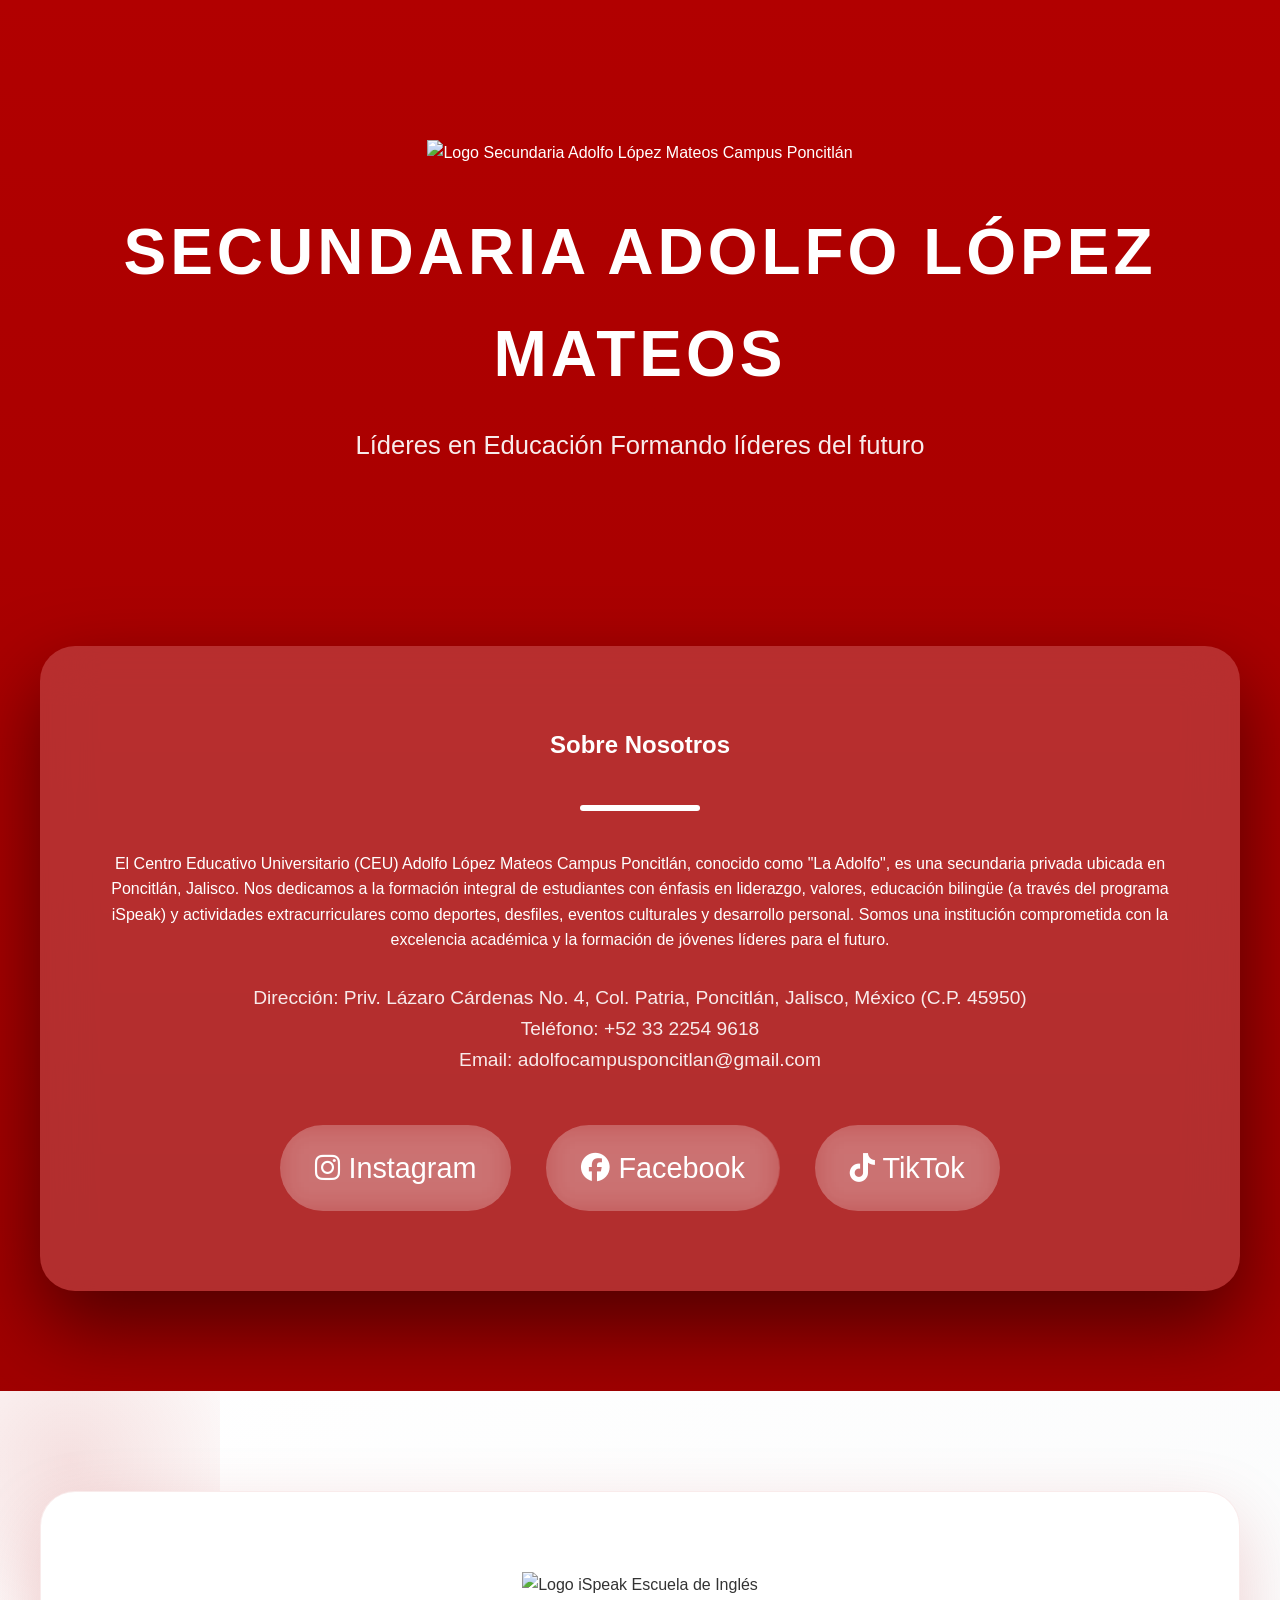
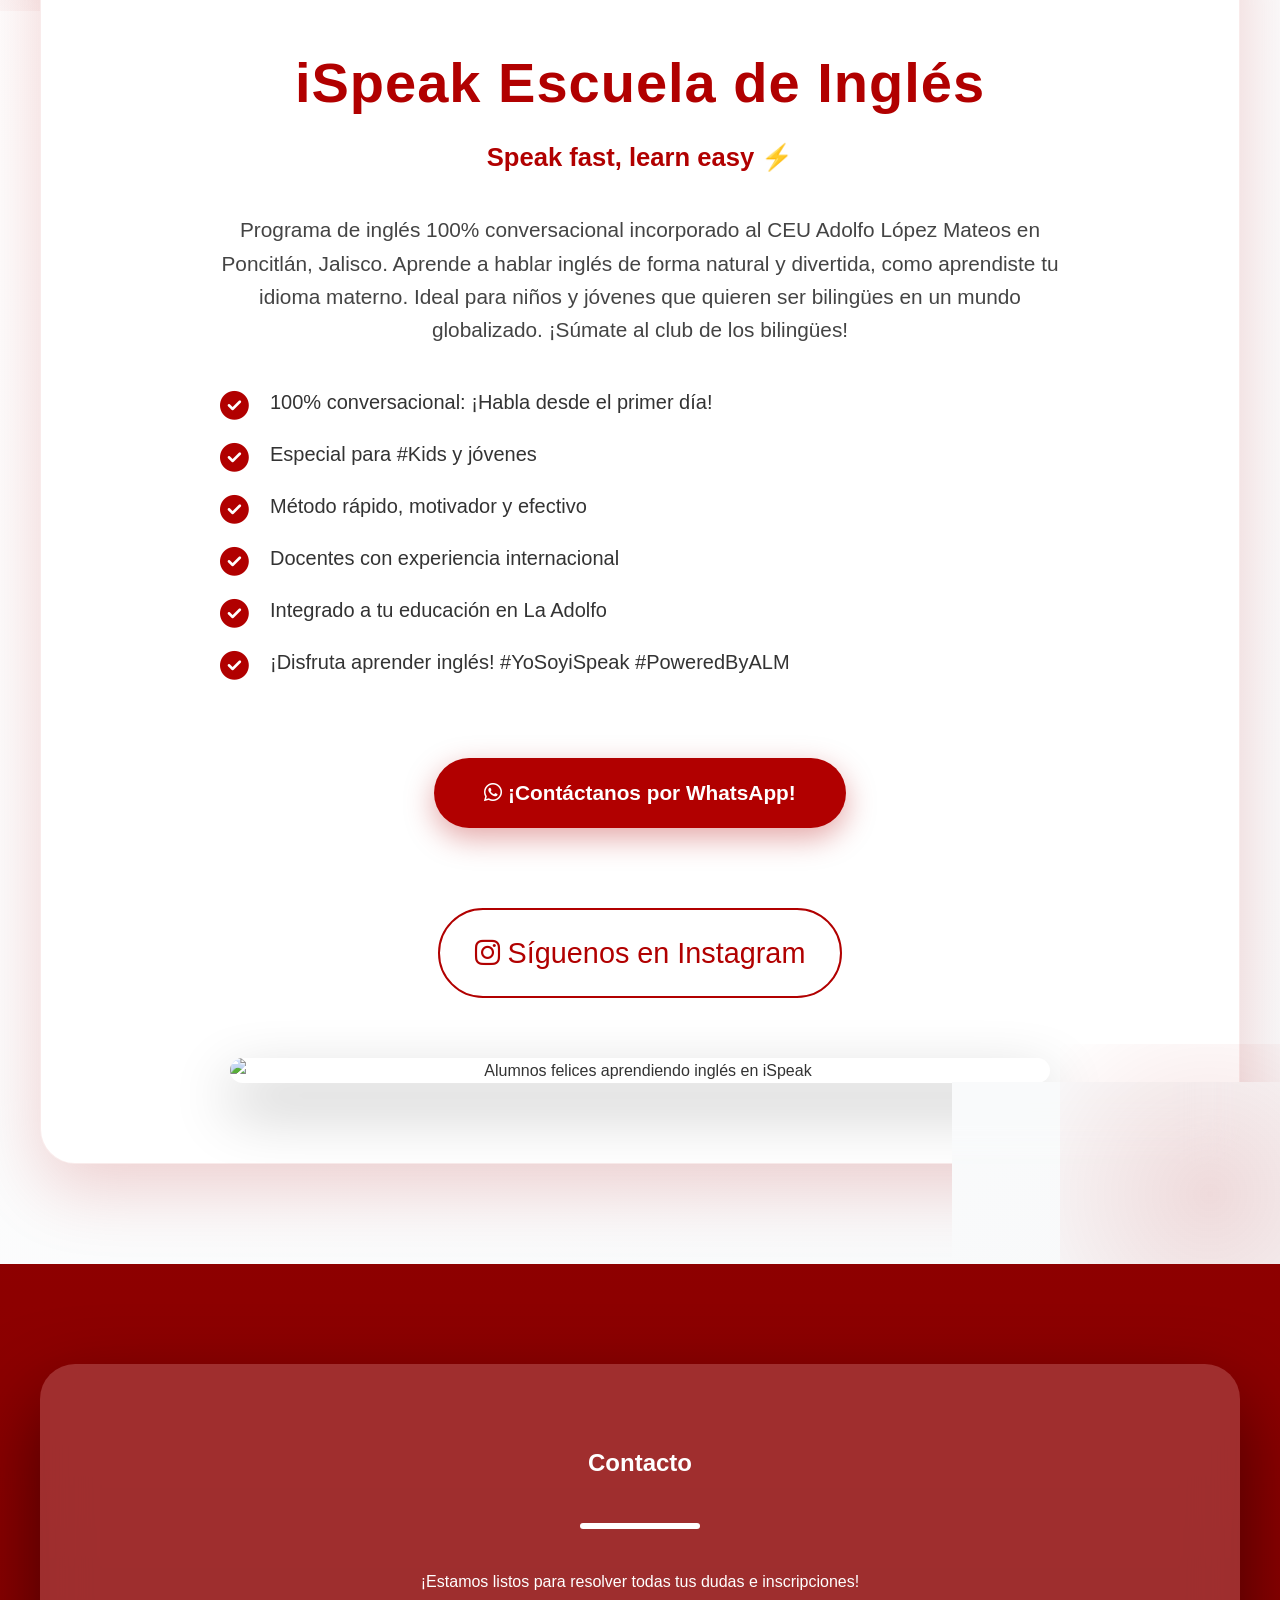
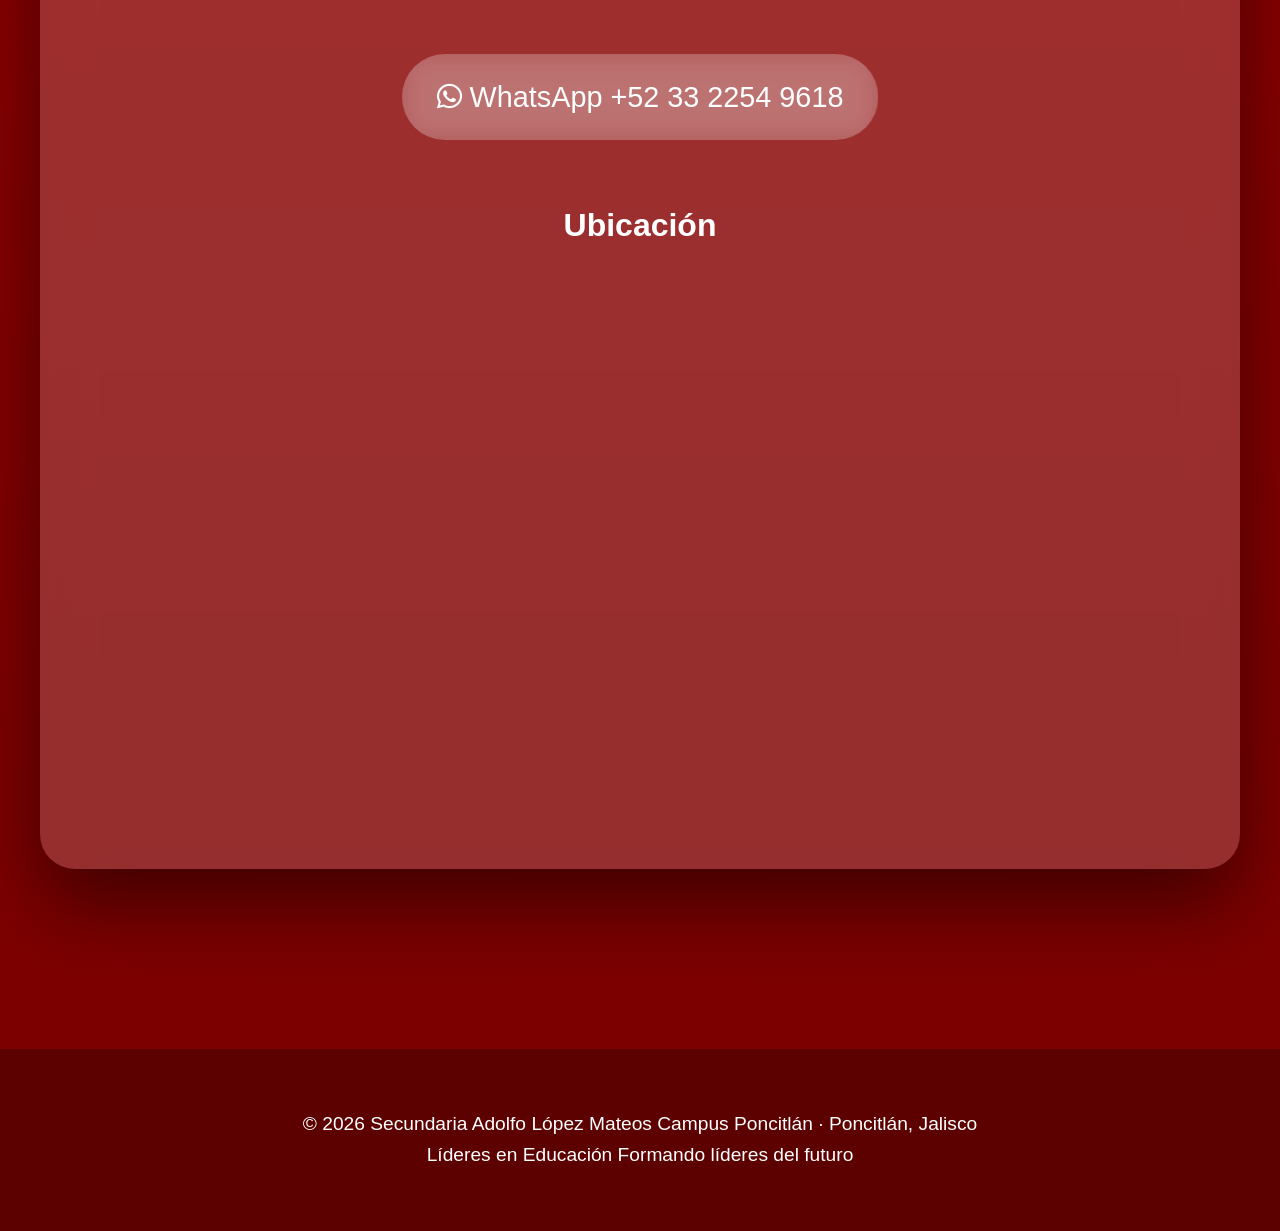
==== index.html @ 320e5927 "Add files via upload" ====
<!DOCTYPE html>
<html lang="es">
<head>
  <meta charset="UTF-8" />
  <meta name="viewport" content="width=device-width, initial-scale=1.0" />
  <title>Secundaria Adolfo López Mateos - Campus Poncitlán</title>
  <link rel="stylesheet" href="https://cdnjs.cloudflare.com/ajax/libs/font-awesome/6.5.0/css/all.min.css" />
  <style>
    :root {
      --rojo: #b10000;
      --rojo-oscuro: #7a0000;
      --blanco: #ffffff;
      --glass: rgba(255,255,255,.18);
    }
    * { box-sizing: border-box; margin: 0; padding: 0; }
    body {
      font-family: -apple-system, BlinkMacSystemFont, 'Segoe UI', Roboto, sans-serif;
      background: linear-gradient(180deg, var(--rojo), var(--rojo-oscuro));
      color: var(--blanco);
      -webkit-font-smoothing: antialiased;
      line-height: 1.6;
    }
    header {
      text-align: center;
      padding: 140px 20px 80px;
    }
    header img {
      width: 180px;
      margin-bottom: 35px;
    }
    header h1 {
      font-size: 4rem;
      margin: 0;
      text-transform: uppercase;
      letter-spacing: 4px;
      font-weight: 900;
    }
    header p {
      font-size: 1.6rem;
      opacity: 0.92;
      margin-top: 20px;
    }
    section {
      padding: 100px 20px;
      text-align: center;
    }
    .card {
      max-width: 1200px;
      margin: 0 auto;
      background: var(--glass);
      backdrop-filter: blur(25px);
      border-radius: 35px;
      padding: 80px 50px;
      box-shadow: 0 35px 80px rgba(0,0,0,.5);
    }
    .divider {
      width: 120px;
      height: 6px;
      background: var(--blanco);
      margin: 40px auto;
      border-radius: 6px;
    }
    .socials {
      display: flex;
      justify-content: center;
      flex-wrap: wrap;
      gap: 35px;
      margin-top: 50px;
    }
    .socials a {
      color: var(--blanco);
      font-size: 1.8rem;
      text-decoration: none;
      padding: 20px 35px;
      border-radius: 70px;
      background: rgba(255,255,255,.18);
      backdrop-filter: blur(14px);
      transition: all .45s cubic-bezier(.4,0,.2,1);
    }
    .socials a:hover {
      transform: translateY(-12px) scale(1.12);
      background: var(--blanco);
      color: var(--rojo);
    }
    /* iSpeak COOL & MODERNO */
    .ispeak-section {
      background: linear-gradient(135deg, #ffffff, #f8f9fa);
      color: #222;
      position: relative;
      overflow: hidden;
    }
    .ispeak-section::before {
      content: '';
      position: absolute;
      top: -80px;
      left: -80px;
      width: 300px;
      height: 300px;
      background: radial-gradient(circle, rgba(177,0,0,0.12), transparent);
      animation: pulse 6s infinite;
    }
    .ispeak-section::after {
      content: '';
      position: absolute;
      bottom: -80px;
      right: -80px;
      width: 300px;
      height: 300px;
      background: radial-gradient(circle, rgba(177,0,0,0.12), transparent);
      animation: pulse 6s infinite reverse;
    }
    @keyframes pulse {
      0%, 100% { transform: scale(1); opacity: 0.4; }
      50% { transform: scale(1.3); opacity: 0.7; }
    }
    .ispeak-section .card {
      background: white;
      color: #333;
      box-shadow: 0 25px 70px rgba(177,0,0,0.18);
      border: 1px solid rgba(177,0,0,0.08);
    }
    .ispeak-section h2 {
      color: var(--rojo);
      font-size: 3.5rem;
      margin-bottom: 10px;
      font-weight: 900;
      letter-spacing: 1px;
    }
    .ispeak-section .subtitle {
      font-size: 1.6rem;
      color: var(--rojo);
      font-weight: 700;
      margin-bottom: 35px;
    }
    .ispeak-section img.logo {
      width: 220px;
      margin-bottom: 40px;
      transition: transform 0.5s ease;
    }
    .ispeak-section img.logo:hover {
      transform: scale(1.1) rotate(4deg);
    }
    .ispeak-section p.main {
      font-size: 1.3rem;
      max-width: 860px;
      margin: 0 auto 40px;
      color: #444;
      font-weight: 500;
    }
    .ispeak-section ul {
      list-style: none;
      max-width: 840px;
      margin: 0 auto 50px;
      text-align: left;
    }
    .ispeak-section ul li {
      font-size: 1.25rem;
      margin: 20px 0;
      position: relative;
      padding-left: 50px;
      color: #333;
      transition: transform 0.4s, color 0.4s;
    }
    .ispeak-section ul li:hover {
      transform: translateX(10px);
      color: var(--rojo);
    }
    .ispeak-section ul li::before {
      content: '\f058';
      font-family: "Font Awesome 6 Free";
      font-weight: 900;
      color: var(--rojo);
      position: absolute;
      left: 0;
      font-size: 1.8rem;
      top: -4px;
      transition: transform 0.4s;
    }
    .ispeak-section ul li:hover::before {
      transform: scale(1.4) rotate(15deg);
    }
    .ispeak-section .contact-btn {
      display: inline-block;
      background: var(--rojo);
      color: white;
      padding: 18px 50px;
      border-radius: 60px;
      font-size: 1.3rem;
      font-weight: 700;
      text-decoration: none;
      margin: 30px 0;
      box-shadow: 0 10px 30px rgba(177,0,0,0.35);
      transition: all 0.4s;
    }
    .ispeak-section .contact-btn:hover {
      transform: translateY(-6px);
      box-shadow: 0 20px 50px rgba(177,0,0,0.45);
      background: #d10000;
    }
    .ispeak-section img.alumnos {
      max-width: 820px;
      width: 100%;
      border-radius: 30px;
      box-shadow: 0 25px 60px rgba(0,0,0,0.3);
      margin: 60px auto 0;
      display: block;
      transition: transform 0.6s ease, box-shadow 0.6s ease;
    }
    .ispeak-section img.alumnos:hover {
      transform: scale(1.04);
      box-shadow: 0 35px 80px rgba(0,0,0,0.4);
    }
    footer {
      background: #5c0000;
      text-align: center;
      padding: 60px 20px;
      font-size: 1.2rem;
      margin-top: 80px;
    }
    .fade {
      opacity: 0;
      transform: translateY(90px) scale(0.93);
      transition: all 1.4s cubic-bezier(.4,0,.2,1);
    }
    .fade.show {
      opacity: 1;
      transform: translateY(0) scale(1);
    }
    @media (max-width: 768px) {
      header h1 { font-size: 3rem; }
      .ispeak-section h2 { font-size: 2.8rem; }
      .ispeak-section ul li { font-size: 1.15rem; padding-left: 45px; }
      .ispeak-section img.logo { width: 180px; }
      .ispeak-section img.alumnos { margin-top: 40px; }
    }
  </style>
</head>
<body>

<header class="fade">
  <img src="logo-secundaria.jpg" alt="Logo Secundaria Adolfo López Mateos Campus Poncitlán">
  <h1>Secundaria Adolfo López Mateos</h1>
  <p>Líderes en Educación Formando líderes del futuro</p>
</header>

<section class="fade">
  <div class="card">
    <h2>Sobre Nosotros</h2>
    <div class="divider"></div>
    <p>El Centro Educativo Universitario (CEU) Adolfo López Mateos Campus Poncitlán, conocido como "La Adolfo", es una secundaria privada ubicada en Poncitlán, Jalisco. Nos dedicamos a la formación integral de estudiantes con énfasis en liderazgo, valores, educación bilingüe (a través del programa iSpeak) y actividades extracurriculares como deportes, desfiles, eventos culturales y desarrollo personal. Somos una institución comprometida con la excelencia académica y la formación de jóvenes líderes para el futuro.</p>
    <p style="margin-top: 30px; font-size: 1.2rem; opacity: 0.9;">
      Dirección: Priv. Lázaro Cárdenas No. 4, Col. Patria, Poncitlán, Jalisco, México (C.P. 45950)<br>
      Teléfono: +52 33 2254 9618<br>
      Email: adolfocampusponcitlan@gmail.com
    </p>
    <div class="socials">
      <a href="https://www.instagram.com/almponcitlan/" target="_blank"><i class="fab fa-instagram"></i> Instagram</a>
      <a href="https://www.facebook.com/almponcitlan" target="_blank"><i class="fab fa-facebook"></i> Facebook</a>
      <a href="https://www.tiktok.com/@adolfo_poncitlan" target="_blank"><i class="fab fa-tiktok"></i> TikTok</a>
    </div>
  </div>
</section>

<section class="ispeak-section fade">
  <div class="card">
    <img src="logo-ispeak.jpg" alt="Logo iSpeak Escuela de Inglés" class="logo">
    <h2>iSpeak Escuela de Inglés</h2>
    <p class="subtitle">Speak fast, learn easy ⚡️</p>
    <p class="main">Programa de inglés 100% conversacional incorporado al CEU Adolfo López Mateos en Poncitlán, Jalisco. Aprende a hablar inglés de forma natural y divertida, como aprendiste tu idioma materno. Ideal para niños y jóvenes que quieren ser bilingües en un mundo globalizado. ¡Súmate al club de los bilingües!</p>
    <ul>
      <li>100% conversacional: ¡Habla desde el primer día!</li>
      <li>Especial para #Kids y jóvenes</li>
      <li>Método rápido, motivador y efectivo</li>
      <li>Docentes con experiencia internacional</li>
      <li>Integrado a tu educación en La Adolfo</li>
      <li>¡Disfruta aprender inglés! #YoSoyiSpeak #PoweredByALM</li>
    </ul>
    <a href="https://wa.me/5213921210205" target="_blank" class="contact-btn">
      <i class="fab fa-whatsapp"></i> ¡Contáctanos por WhatsApp!
    </a>
    <div class="socials">
      <a href="https://www.instagram.com/ispeak_alm/" target="_blank" style="color:var(--rojo); border:2px solid var(--rojo);">
        <i class="fab fa-instagram"></i> Síguenos en Instagram
      </a>
    </div>
    <img src="alumnos-ispeak.png" alt="Alumnos felices aprendiendo inglés en iSpeak" class="alumnos">
  </div>
</section>

<section class="fade">
  <div class="card">
    <h2>Contacto</h2>
    <div class="divider"></div>
    <p>¡Estamos listos para resolver todas tus dudas e inscripciones!</p>
    <div class="socials" style="margin: 60px 0;">
      <a href="https://wa.me/5213322549618" target="_blank"><i class="fab fa-whatsapp"></i> WhatsApp +52 33 2254 9618</a>
    </div>
    <h3 style="margin: 60px 0 30px; font-size: 2rem;">Ubicación</h3>
    <iframe src="https://www.google.com/maps/embed?pb=!1m18!1m12!1m3!1d3720.5!2d-102.9431148!3d20.3821331!2m3!1f0!2f0!3f0!3m2!1i1024!2i768!4f13.1!3m3!1m2!1s0x842f25a5fcf79b55%3A0xdcff44a0d9eb0bbe!2sEl%20Cerrito%2C%2045959%20Poncitl%C3%A1n%2C%20Jal.!5e0!3m2!1ses!2smx!4v1730000000000" width="100%" height="500" style="border:0; border-radius:28px;" allowfullscreen="" loading="lazy"></iframe>
  </div>
</section>

<footer>
  © 2026 Secundaria Adolfo López Mateos Campus Poncitlán · Poncitlán, Jalisco<br>
  Líderes en Educación Formando líderes del futuro
</footer>

<script>
  document.addEventListener('DOMContentLoaded', () => {
    const items = document.querySelectorAll('.fade');
    const observer = new IntersectionObserver(entries => {
      entries.forEach(entry => {
        if (entry.isIntersecting) {
          entry.target.classList.add('show');
          observer.unobserve(entry.target);
        }
      });
    }, { threshold: 0.25 });
    items.forEach(el => observer.observe(el));
  });
</script>

</body>
</html>
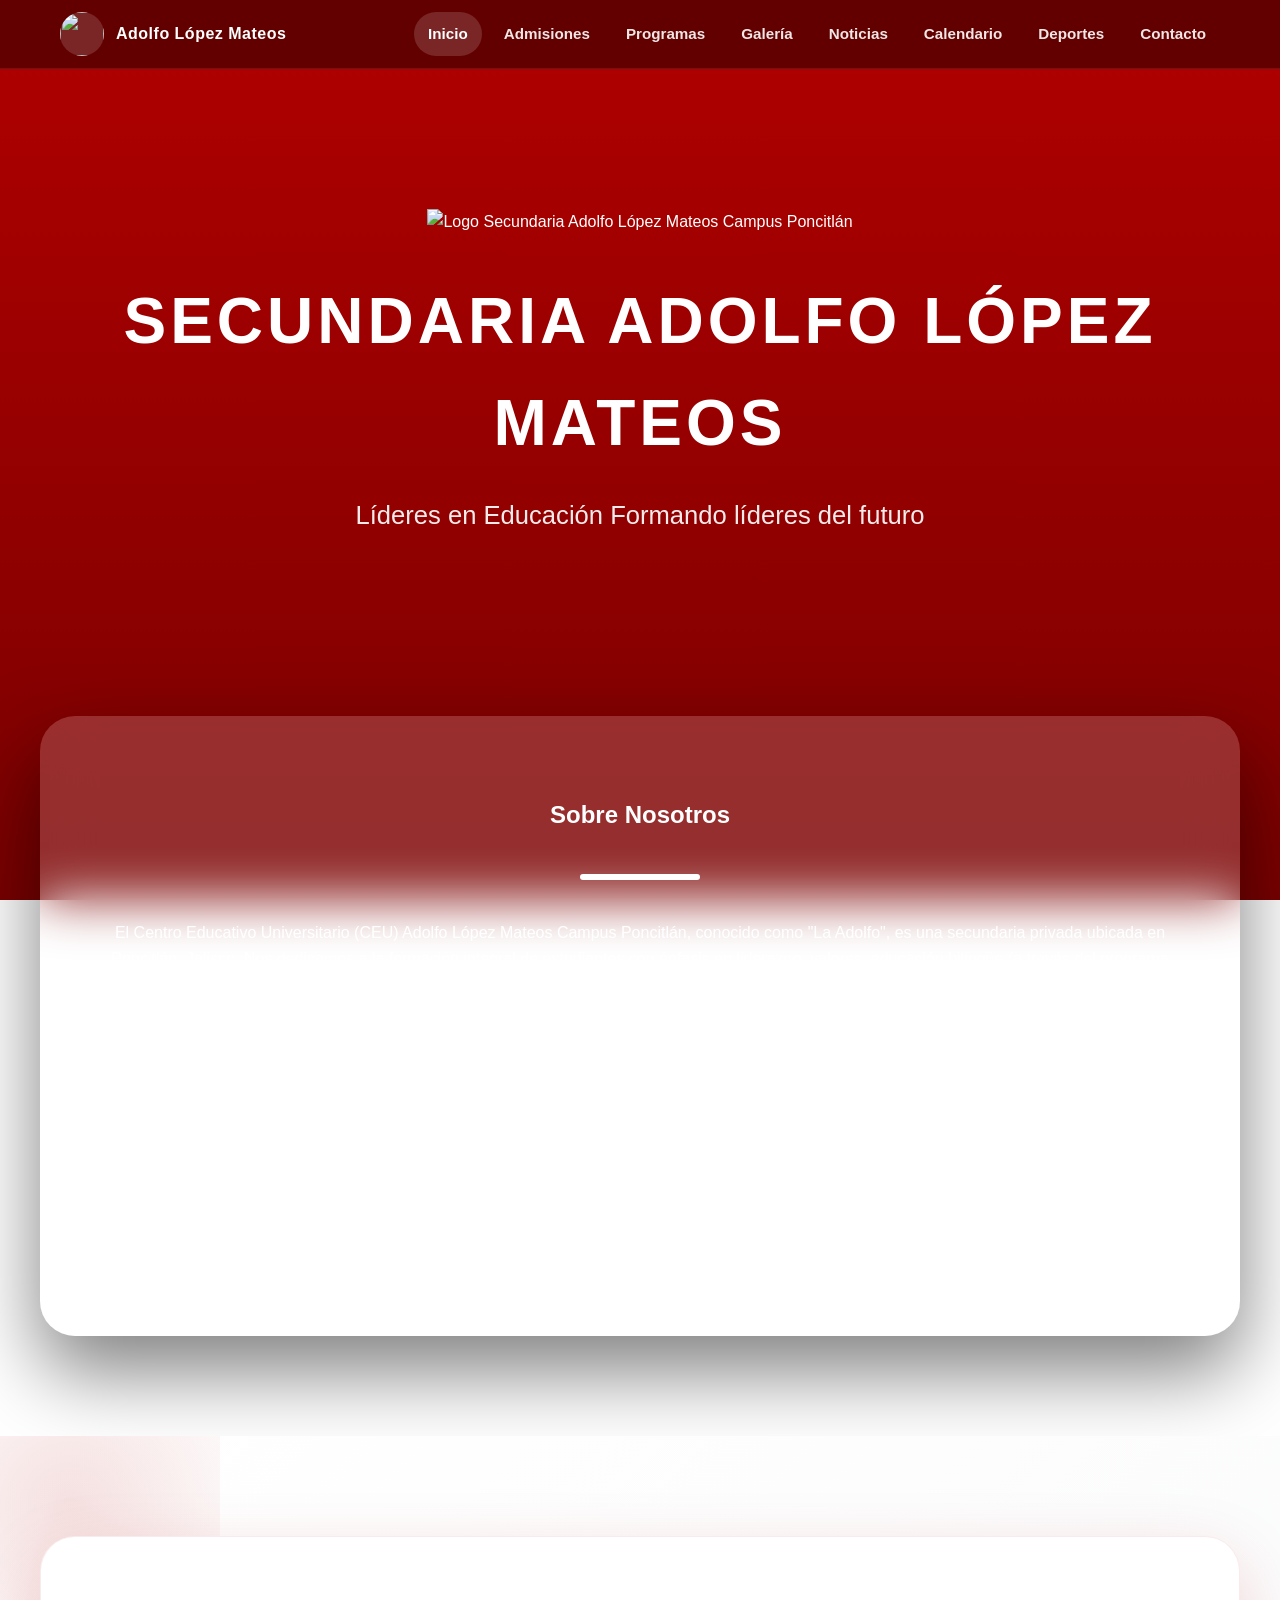
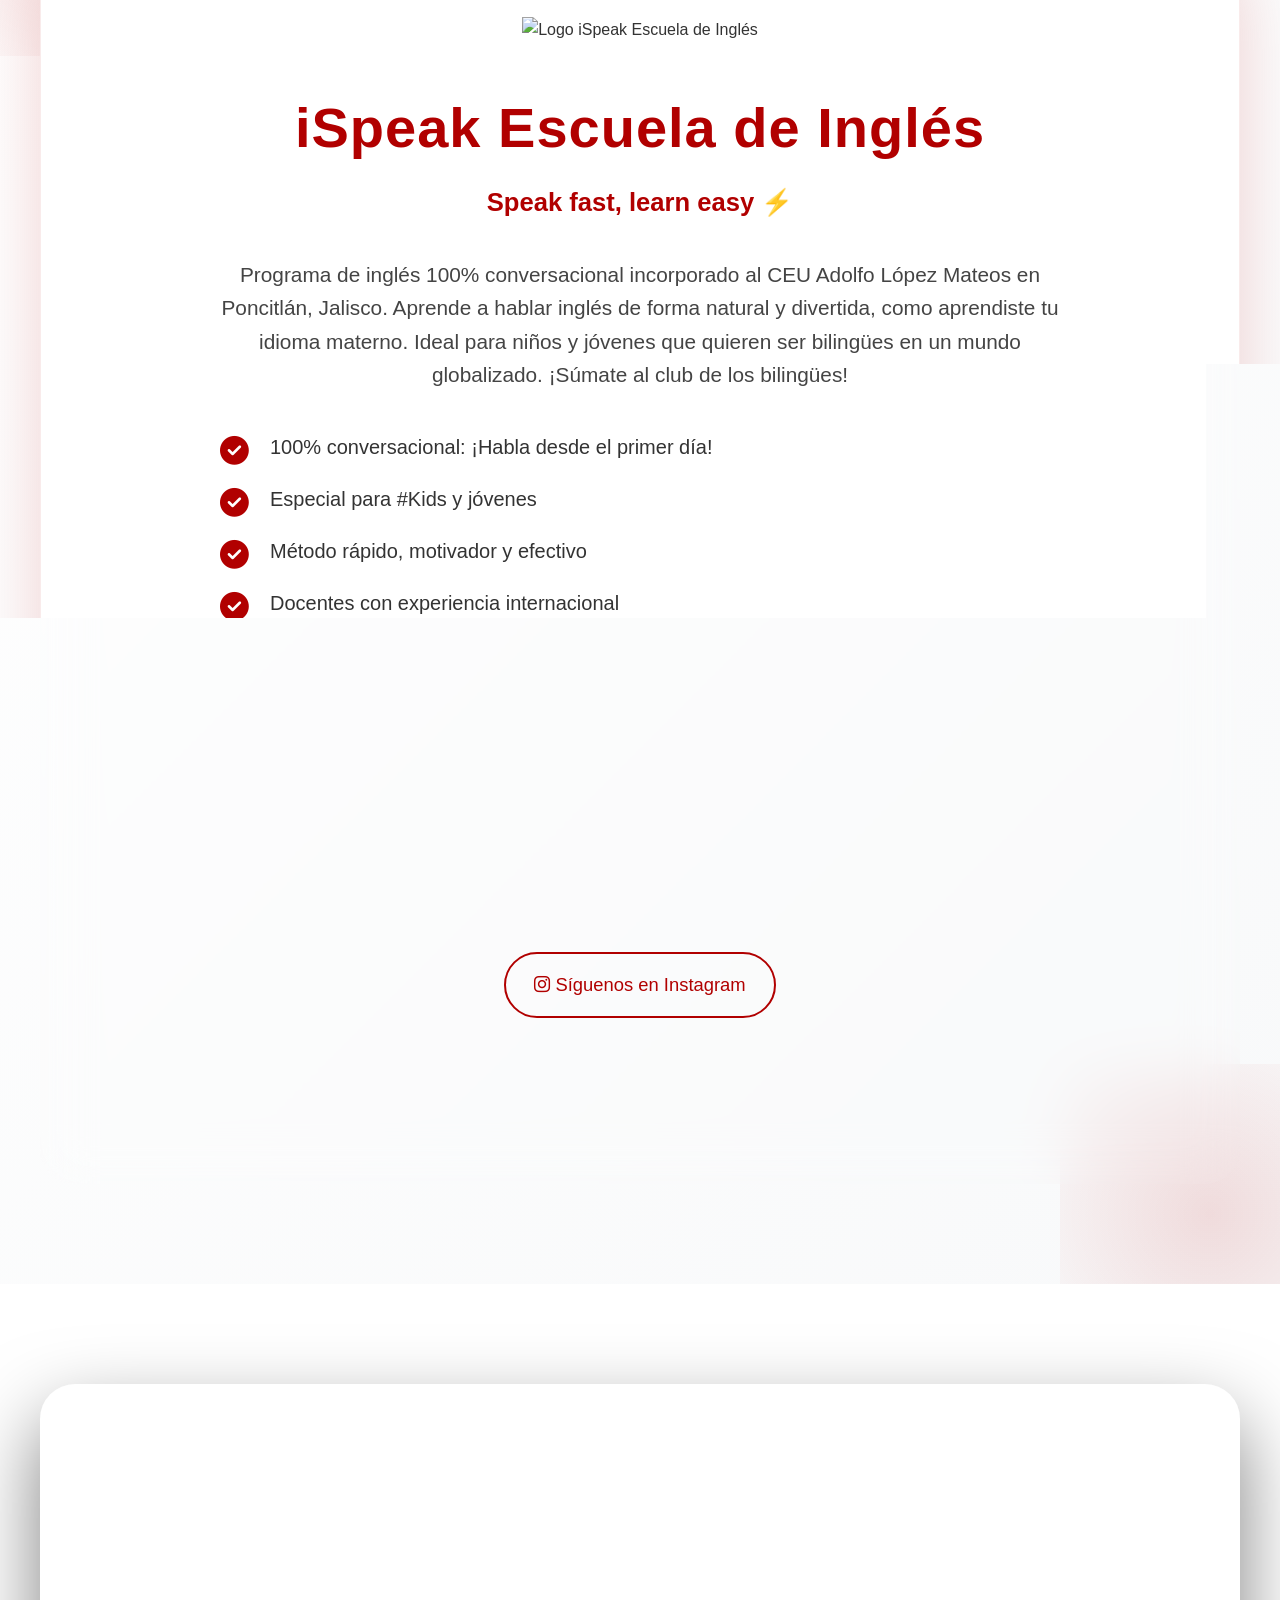
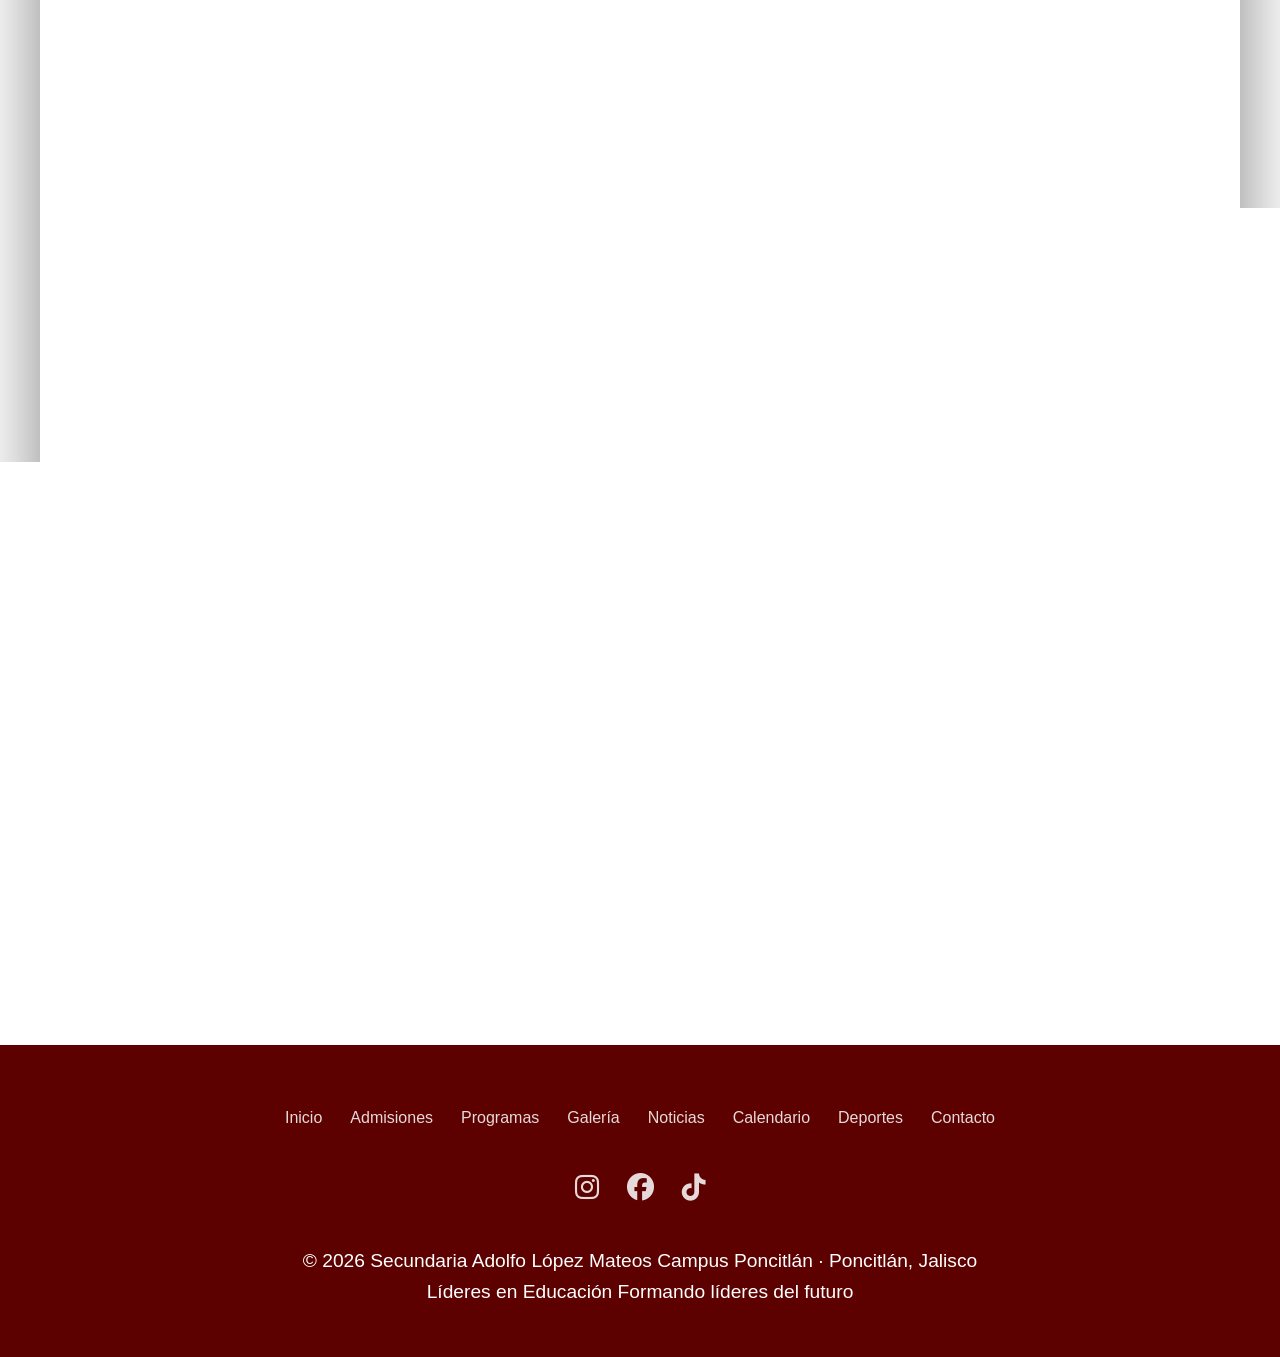
==== commit 912232af: "Base Día 1: estructura multipágina, CSS/JS externos, header/footer partials y index refactorizado" ====
--- a/index.html
+++ b/index.html
@@ -1,324 +1,85 @@
-<!DOCTYPE html>
-<html lang="es">
-<head>
-  <meta charset="UTF-8" />
-  <meta name="viewport" content="width=device-width, initial-scale=1.0" />
-  <title>Secundaria Adolfo López Mateos - Campus Poncitlán</title>
-  <link rel="stylesheet" href="https://cdnjs.cloudflare.com/ajax/libs/font-awesome/6.5.0/css/all.min.css" />
-  <style>
-    :root {
-      --rojo: #b10000;
-      --rojo-oscuro: #7a0000;
-      --blanco: #ffffff;
-      --glass: rgba(255,255,255,.18);
-    }
-    * { box-sizing: border-box; margin: 0; padding: 0; }
-    body {
-      font-family: -apple-system, BlinkMacSystemFont, 'Segoe UI', Roboto, sans-serif;
-      background: linear-gradient(180deg, var(--rojo), var(--rojo-oscuro));
-      color: var(--blanco);
-      -webkit-font-smoothing: antialiased;
-      line-height: 1.6;
-    }
-    header {
-      text-align: center;
-      padding: 140px 20px 80px;
-    }
-    header img {
-      width: 180px;
-      margin-bottom: 35px;
-    }
-    header h1 {
-      font-size: 4rem;
-      margin: 0;
-      text-transform: uppercase;
-      letter-spacing: 4px;
-      font-weight: 900;
-    }
-    header p {
-      font-size: 1.6rem;
-      opacity: 0.92;
-      margin-top: 20px;
-    }
-    section {
-      padding: 100px 20px;
-      text-align: center;
-    }
-    .card {
-      max-width: 1200px;
-      margin: 0 auto;
-      background: var(--glass);
-      backdrop-filter: blur(25px);
-      border-radius: 35px;
-      padding: 80px 50px;
-      box-shadow: 0 35px 80px rgba(0,0,0,.5);
-    }
-    .divider {
-      width: 120px;
-      height: 6px;
-      background: var(--blanco);
-      margin: 40px auto;
-      border-radius: 6px;
-    }
-    .socials {
-      display: flex;
-      justify-content: center;
-      flex-wrap: wrap;
-      gap: 35px;
-      margin-top: 50px;
-    }
-    .socials a {
-      color: var(--blanco);
-      font-size: 1.8rem;
-      text-decoration: none;
-      padding: 20px 35px;
-      border-radius: 70px;
-      background: rgba(255,255,255,.18);
-      backdrop-filter: blur(14px);
-      transition: all .45s cubic-bezier(.4,0,.2,1);
-    }
-    .socials a:hover {
-      transform: translateY(-12px) scale(1.12);
-      background: var(--blanco);
-      color: var(--rojo);
-    }
-    /* iSpeak COOL & MODERNO */
-    .ispeak-section {
-      background: linear-gradient(135deg, #ffffff, #f8f9fa);
-      color: #222;
-      position: relative;
-      overflow: hidden;
-    }
-    .ispeak-section::before {
-      content: '';
-      position: absolute;
-      top: -80px;
-      left: -80px;
-      width: 300px;
-      height: 300px;
-      background: radial-gradient(circle, rgba(177,0,0,0.12), transparent);
-      animation: pulse 6s infinite;
-    }
-    .ispeak-section::after {
-      content: '';
-      position: absolute;
-      bottom: -80px;
-      right: -80px;
-      width: 300px;
-      height: 300px;
-      background: radial-gradient(circle, rgba(177,0,0,0.12), transparent);
-      animation: pulse 6s infinite reverse;
-    }
-    @keyframes pulse {
-      0%, 100% { transform: scale(1); opacity: 0.4; }
-      50% { transform: scale(1.3); opacity: 0.7; }
-    }
-    .ispeak-section .card {
-      background: white;
-      color: #333;
-      box-shadow: 0 25px 70px rgba(177,0,0,0.18);
-      border: 1px solid rgba(177,0,0,0.08);
-    }
-    .ispeak-section h2 {
-      color: var(--rojo);
-      font-size: 3.5rem;
-      margin-bottom: 10px;
-      font-weight: 900;
-      letter-spacing: 1px;
-    }
-    .ispeak-section .subtitle {
-      font-size: 1.6rem;
-      color: var(--rojo);
-      font-weight: 700;
-      margin-bottom: 35px;
-    }
-    .ispeak-section img.logo {
-      width: 220px;
-      margin-bottom: 40px;
-      transition: transform 0.5s ease;
-    }
-    .ispeak-section img.logo:hover {
-      transform: scale(1.1) rotate(4deg);
-    }
-    .ispeak-section p.main {
-      font-size: 1.3rem;
-      max-width: 860px;
-      margin: 0 auto 40px;
-      color: #444;
-      font-weight: 500;
-    }
-    .ispeak-section ul {
-      list-style: none;
-      max-width: 840px;
-      margin: 0 auto 50px;
-      text-align: left;
-    }
-    .ispeak-section ul li {
-      font-size: 1.25rem;
-      margin: 20px 0;
-      position: relative;
-      padding-left: 50px;
-      color: #333;
-      transition: transform 0.4s, color 0.4s;
-    }
-    .ispeak-section ul li:hover {
-      transform: translateX(10px);
-      color: var(--rojo);
-    }
-    .ispeak-section ul li::before {
-      content: '\f058';
-      font-family: "Font Awesome 6 Free";
-      font-weight: 900;
-      color: var(--rojo);
-      position: absolute;
-      left: 0;
-      font-size: 1.8rem;
-      top: -4px;
-      transition: transform 0.4s;
-    }
-    .ispeak-section ul li:hover::before {
-      transform: scale(1.4) rotate(15deg);
-    }
-    .ispeak-section .contact-btn {
-      display: inline-block;
-      background: var(--rojo);
-      color: white;
-      padding: 18px 50px;
-      border-radius: 60px;
-      font-size: 1.3rem;
-      font-weight: 700;
-      text-decoration: none;
-      margin: 30px 0;
-      box-shadow: 0 10px 30px rgba(177,0,0,0.35);
-      transition: all 0.4s;
-    }
-    .ispeak-section .contact-btn:hover {
-      transform: translateY(-6px);
-      box-shadow: 0 20px 50px rgba(177,0,0,0.45);
-      background: #d10000;
-    }
-    .ispeak-section img.alumnos {
-      max-width: 820px;
-      width: 100%;
-      border-radius: 30px;
-      box-shadow: 0 25px 60px rgba(0,0,0,0.3);
-      margin: 60px auto 0;
-      display: block;
-      transition: transform 0.6s ease, box-shadow 0.6s ease;
-    }
-    .ispeak-section img.alumnos:hover {
-      transform: scale(1.04);
-      box-shadow: 0 35px 80px rgba(0,0,0,0.4);
-    }
-    footer {
-      background: #5c0000;
-      text-align: center;
-      padding: 60px 20px;
-      font-size: 1.2rem;
-      margin-top: 80px;
-    }
-    .fade {
-      opacity: 0;
-      transform: translateY(90px) scale(0.93);
-      transition: all 1.4s cubic-bezier(.4,0,.2,1);
-    }
-    .fade.show {
-      opacity: 1;
-      transform: translateY(0) scale(1);
-    }
-    @media (max-width: 768px) {
-      header h1 { font-size: 3rem; }
-      .ispeak-section h2 { font-size: 2.8rem; }
-      .ispeak-section ul li { font-size: 1.15rem; padding-left: 45px; }
-      .ispeak-section img.logo { width: 180px; }
-      .ispeak-section img.alumnos { margin-top: 40px; }
-    }
-  </style>
-</head>
-<body>
-
-<header class="fade">
-  <img src="logo-secundaria.jpg" alt="Logo Secundaria Adolfo López Mateos Campus Poncitlán">
-  <h1>Secundaria Adolfo López Mateos</h1>
-  <p>Líderes en Educación Formando líderes del futuro</p>
-</header>
-
-<section class="fade">
-  <div class="card">
-    <h2>Sobre Nosotros</h2>
-    <div class="divider"></div>
-    <p>El Centro Educativo Universitario (CEU) Adolfo López Mateos Campus Poncitlán, conocido como "La Adolfo", es una secundaria privada ubicada en Poncitlán, Jalisco. Nos dedicamos a la formación integral de estudiantes con énfasis en liderazgo, valores, educación bilingüe (a través del programa iSpeak) y actividades extracurriculares como deportes, desfiles, eventos culturales y desarrollo personal. Somos una institución comprometida con la excelencia académica y la formación de jóvenes líderes para el futuro.</p>
-    <p style="margin-top: 30px; font-size: 1.2rem; opacity: 0.9;">
-      Dirección: Priv. Lázaro Cárdenas No. 4, Col. Patria, Poncitlán, Jalisco, México (C.P. 45950)<br>
-      Teléfono: +52 33 2254 9618<br>
-      Email: adolfocampusponcitlan@gmail.com
-    </p>
-    <div class="socials">
-      <a href="https://www.instagram.com/almponcitlan/" target="_blank"><i class="fab fa-instagram"></i> Instagram</a>
-      <a href="https://www.facebook.com/almponcitlan" target="_blank"><i class="fab fa-facebook"></i> Facebook</a>
-      <a href="https://www.tiktok.com/@adolfo_poncitlan" target="_blank"><i class="fab fa-tiktok"></i> TikTok</a>
-    </div>
-  </div>
-</section>
-
-<section class="ispeak-section fade">
-  <div class="card">
-    <img src="logo-ispeak.jpg" alt="Logo iSpeak Escuela de Inglés" class="logo">
-    <h2>iSpeak Escuela de Inglés</h2>
-    <p class="subtitle">Speak fast, learn easy ⚡️</p>
-    <p class="main">Programa de inglés 100% conversacional incorporado al CEU Adolfo López Mateos en Poncitlán, Jalisco. Aprende a hablar inglés de forma natural y divertida, como aprendiste tu idioma materno. Ideal para niños y jóvenes que quieren ser bilingües en un mundo globalizado. ¡Súmate al club de los bilingües!</p>
-    <ul>
-      <li>100% conversacional: ¡Habla desde el primer día!</li>
-      <li>Especial para #Kids y jóvenes</li>
-      <li>Método rápido, motivador y efectivo</li>
-      <li>Docentes con experiencia internacional</li>
-      <li>Integrado a tu educación en La Adolfo</li>
-      <li>¡Disfruta aprender inglés! #YoSoyiSpeak #PoweredByALM</li>
-    </ul>
-    <a href="https://wa.me/5213921210205" target="_blank" class="contact-btn">
-      <i class="fab fa-whatsapp"></i> ¡Contáctanos por WhatsApp!
-    </a>
-    <div class="socials">
-      <a href="https://www.instagram.com/ispeak_alm/" target="_blank" style="color:var(--rojo); border:2px solid var(--rojo);">
-        <i class="fab fa-instagram"></i> Síguenos en Instagram
-      </a>
-    </div>
-    <img src="alumnos-ispeak.png" alt="Alumnos felices aprendiendo inglés en iSpeak" class="alumnos">
-  </div>
-</section>
-
-<section class="fade">
-  <div class="card">
-    <h2>Contacto</h2>
-    <div class="divider"></div>
-    <p>¡Estamos listos para resolver todas tus dudas e inscripciones!</p>
-    <div class="socials" style="margin: 60px 0;">
-      <a href="https://wa.me/5213322549618" target="_blank"><i class="fab fa-whatsapp"></i> WhatsApp +52 33 2254 9618</a>
-    </div>
-    <h3 style="margin: 60px 0 30px; font-size: 2rem;">Ubicación</h3>
-    <iframe src="https://www.google.com/maps/embed?pb=!1m18!1m12!1m3!1d3720.5!2d-102.9431148!3d20.3821331!2m3!1f0!2f0!3f0!3m2!1i1024!2i768!4f13.1!3m3!1m2!1s0x842f25a5fcf79b55%3A0xdcff44a0d9eb0bbe!2sEl%20Cerrito%2C%2045959%20Poncitl%C3%A1n%2C%20Jal.!5e0!3m2!1ses!2smx!4v1730000000000" width="100%" height="500" style="border:0; border-radius:28px;" allowfullscreen="" loading="lazy"></iframe>
-  </div>
-</section>
-
-<footer>
-  © 2026 Secundaria Adolfo López Mateos Campus Poncitlán · Poncitlán, Jalisco<br>
-  Líderes en Educación Formando líderes del futuro
-</footer>
-
-<script>
-  document.addEventListener('DOMContentLoaded', () => {
-    const items = document.querySelectorAll('.fade');
-    const observer = new IntersectionObserver(entries => {
-      entries.forEach(entry => {
-        if (entry.isIntersecting) {
-          entry.target.classList.add('show');
-          observer.unobserve(entry.target);
-        }
-      });
-    }, { threshold: 0.25 });
-    items.forEach(el => observer.observe(el));
-  });
-</script>
-
-</body>
-</html>+<!DOCTYPE html>
+<html lang="es">
+<head>
+  <meta charset="UTF-8">
+  <meta name="viewport" content="width=device-width, initial-scale=1.0">
+  <title>Secundaria Adolfo López Mateos - Campus Poncitlán</title>
+  <link rel="stylesheet" href="https://cdnjs.cloudflare.com/ajax/libs/font-awesome/6.5.0/css/all.min.css">
+  <link rel="stylesheet" href="css/styles.css">
+  <script src="js/main.js" defer></script>
+</head>
+<body>
+
+<div data-include="partials/header.html"></div>
+
+<main id="contenido">
+
+  <section class="hero fade">
+    <img src="assets/img/logo-secundaria.jpg" alt="Logo Secundaria Adolfo López Mateos Campus Poncitlán">
+    <h1>Secundaria Adolfo López Mateos</h1>
+    <p>Líderes en Educación Formando líderes del futuro</p>
+  </section>
+
+  <section class="fade">
+    <div class="card">
+      <h2>Sobre Nosotros</h2>
+      <div class="divider"></div>
+      <p>El Centro Educativo Universitario (CEU) Adolfo López Mateos Campus Poncitlán, conocido como "La Adolfo", es una secundaria privada ubicada en Poncitlán, Jalisco. Nos dedicamos a la formación integral de estudiantes con énfasis en liderazgo, valores, educación bilingüe (a través del programa iSpeak) y actividades extracurriculares como deportes, desfiles, eventos culturales y desarrollo personal. Somos una institución comprometida con la excelencia académica y la formación de jóvenes líderes para el futuro.</p>
+      <p class="card-note">
+        Dirección: Priv. Lázaro Cárdenas No. 4, Col. Patria, Poncitlán, Jalisco, México (C.P. 45950)<br>
+        Teléfono: +52 33 2254 9618<br>
+        Email: adolfocampusponcitlan@gmail.com
+      </p>
+      <div class="socials">
+        <a href="https://www.instagram.com/almponcitlan/" target="_blank" rel="noopener noreferrer"><i class="fab fa-instagram" aria-hidden="true"></i> Instagram</a>
+        <a href="https://www.facebook.com/almponcitlan" target="_blank" rel="noopener noreferrer"><i class="fab fa-facebook" aria-hidden="true"></i> Facebook</a>
+        <a href="https://www.tiktok.com/@adolfo_poncitlan" target="_blank" rel="noopener noreferrer"><i class="fab fa-tiktok" aria-hidden="true"></i> TikTok</a>
+      </div>
+    </div>
+  </section>
+
+  <section class="ispeak-section fade">
+    <div class="card">
+      <img src="assets/img/logo-ispeak.jpg" alt="Logo iSpeak Escuela de Inglés" class="logo">
+      <h2>iSpeak Escuela de Inglés</h2>
+      <p class="subtitle">Speak fast, learn easy ⚡</p>
+      <p class="main">Programa de inglés 100% conversacional incorporado al CEU Adolfo López Mateos en Poncitlán, Jalisco. Aprende a hablar inglés de forma natural y divertida, como aprendiste tu idioma materno. Ideal para niños y jóvenes que quieren ser bilingües en un mundo globalizado. ¡Súmate al club de los bilingües!</p>
+      <ul>
+        <li>100% conversacional: ¡Habla desde el primer día!</li>
+        <li>Especial para #Kids y jóvenes</li>
+        <li>Método rápido, motivador y efectivo</li>
+        <li>Docentes con experiencia internacional</li>
+        <li>Integrado a tu educación en La Adolfo</li>
+        <li>¡Disfruta aprender inglés! #YoSoyiSpeak #PoweredByALM</li>
+      </ul>
+      <a href="https://wa.me/5213921210205" target="_blank" rel="noopener noreferrer" class="btn">
+        <i class="fab fa-whatsapp" aria-hidden="true"></i> ¡Contáctanos por WhatsApp!
+      </a>
+      <div class="socials socials--light">
+        <a href="https://www.instagram.com/ispeak_alm/" target="_blank" rel="noopener noreferrer">
+          <i class="fab fa-instagram" aria-hidden="true"></i> Síguenos en Instagram
+        </a>
+      </div>
+      <img src="assets/img/alumnos-ispeak.png" alt="Alumnos felices aprendiendo inglés en iSpeak" class="alumnos" loading="lazy">
+    </div>
+  </section>
+
+  <section class="fade">
+    <div class="card">
+      <h2>Contacto</h2>
+      <div class="divider"></div>
+      <p>¡Estamos listos para resolver todas tus dudas e inscripciones!</p>
+      <div class="socials socials--spaced">
+        <a href="https://wa.me/5213322549618" target="_blank" rel="noopener noreferrer"><i class="fab fa-whatsapp" aria-hidden="true"></i> WhatsApp +52 33 2254 9618</a>
+      </div>
+      <h3 class="map-title">Ubicación</h3>
+      <iframe class="map-frame" title="Mapa de ubicación de la escuela" src="https://www.google.com/maps/embed?pb=!1m18!1m12!1m3!1d3720.5!2d-102.9431148!3d20.3821331!2m3!1f0!2f0!3f0!3m2!1i1024!2i768!4f13.1!3m3!1m2!1s0x842f25a5fcf79b55%3A0xdcff44a0d9eb0bbe!2sEl%20Cerrito%2C%2045959%20Poncitl%C3%A1n%2C%20Jal.!5e0!3m2!1ses!2smx!4v1730000000000" allowfullscreen loading="lazy"></iframe>
+    </div>
+  </section>
+
+</main>
+
+<div data-include="partials/footer.html"></div>
+
+</body>
+</html>
--- a/css/styles.css
+++ b/css/styles.css
@@ -0,0 +1,302 @@
+/* ==========================================================
+   Secundaria Adolfo López Mateos · Campus Poncitlán
+   styles.css · Base Día 1
+   Índice: 1 Variables · 2 Base · 3 Utilidades · 4 Header
+           5 Layout y tarjetas · 6 Hero · 7 iSpeak · 8 Footer
+           9 Animación fade · 10 Responsive y accesibilidad
+   ========================================================== */
+
+/* 1. Variables ------------------------------------------- */
+:root {
+  --rojo: #b10000;
+  --rojo-oscuro: #7a0000;
+  --rojo-profundo: #5c0000;
+  --rojo-hover: #d10000;
+  --blanco: #ffffff;
+  --glass: rgba(255, 255, 255, .18);
+  --texto: #333333;
+  --texto-suave: #444444;
+
+  --fuente: -apple-system, BlinkMacSystemFont, 'Segoe UI', Roboto, sans-serif;
+  --fs-hero: clamp(2.6rem, 7vw, 4rem);
+  --fs-titulo: clamp(2.4rem, 6vw, 3.5rem);
+  --fs-lead: clamp(1.2rem, 3vw, 1.6rem);
+  --fs-destacado: 1.3rem;
+
+  --radio-card: 35px;
+  --radio-pill: 60px;
+  --espacio-seccion: 100px;
+  --ancho-max: 1200px;
+  --ease: cubic-bezier(.4, 0, .2, 1);
+}
+
+/* 2. Base ------------------------------------------------ */
+* { box-sizing: border-box; margin: 0; padding: 0; }
+
+body {
+  font-family: var(--fuente);
+  background: linear-gradient(180deg, var(--rojo), var(--rojo-oscuro));
+  background-attachment: fixed;
+  color: var(--blanco);
+  -webkit-font-smoothing: antialiased;
+  line-height: 1.6;
+}
+
+img { max-width: 100%; height: auto; }
+a { color: inherit; }
+[data-include] { display: contents; }
+
+:focus-visible { outline: 3px solid var(--blanco); outline-offset: 3px; }
+.ispeak-section :focus-visible { outline-color: var(--rojo); }
+
+/* 3. Utilidades ------------------------------------------ */
+.container { max-width: var(--ancho-max); margin: 0 auto; }
+.visually-hidden {
+  position: absolute; width: 1px; height: 1px; overflow: hidden;
+  clip: rect(0 0 0 0); white-space: nowrap;
+}
+.skip-link {
+  position: absolute; left: 16px; top: -60px; z-index: 200;
+  background: var(--blanco); color: var(--rojo);
+  padding: 10px 18px; border-radius: 30px; font-weight: 700; text-decoration: none;
+}
+.skip-link:focus { top: 12px; }
+
+.btn {
+  display: inline-block;
+  background: var(--rojo);
+  color: var(--blanco);
+  padding: 18px 50px;
+  border-radius: var(--radio-pill);
+  font-size: var(--fs-destacado);
+  font-weight: 700;
+  text-decoration: none;
+  margin: 30px 0;
+  box-shadow: 0 10px 30px rgba(177, 0, 0, .35);
+  transition: all .4s;
+}
+.btn:hover {
+  transform: translateY(-6px);
+  box-shadow: 0 20px 50px rgba(177, 0, 0, .45);
+  background: var(--rojo-hover);
+}
+
+/* 4. Header ---------------------------------------------- */
+.site-header {
+  position: sticky; top: 0; z-index: 100;
+  background: rgba(92, 0, 0, .92);
+  backdrop-filter: blur(12px);
+  border-bottom: 1px solid rgba(255,255,255,.08);
+}
+.nav {
+  max-width: var(--ancho-max);
+  margin: 0 auto;
+  padding: 12px 20px;
+  display: flex;
+  align-items: center;
+  justify-content: space-between;
+  gap: 16px;
+}
+.brand {
+  display: flex; align-items: center; gap: 12px;
+  text-decoration: none; font-weight: 800; letter-spacing: .5px;
+}
+.brand img {
+  width: 44px; height: 44px; border-radius: 50%; object-fit: cover;
+  background: rgba(255,255,255,.15);
+}
+.nav-toggle {
+  display: none;
+  flex-direction: column; justify-content: center; gap: 5px;
+  width: 44px; height: 44px; padding: 10px;
+  background: transparent; border: 0; cursor: pointer;
+}
+.nav-toggle span {
+  display: block; height: 2px; background: var(--blanco);
+  border-radius: 2px; transition: transform .3s, opacity .3s;
+}
+.nav-menu {
+  display: flex; flex-wrap: wrap; gap: 4px 8px; list-style: none;
+}
+.nav-menu a {
+  display: block; padding: 10px 14px; border-radius: 999px;
+  text-decoration: none; font-weight: 600; font-size: .95rem;
+  opacity: .9; transition: background .3s, opacity .3s;
+}
+.nav-menu a:hover,
+.nav-menu a[aria-current="page"] {
+  background: rgba(255,255,255,.15); opacity: 1;
+}
+
+/* 5. Layout y tarjetas ----------------------------------- */
+section { padding: var(--espacio-seccion) 20px; text-align: center; }
+.card {
+  max-width: var(--ancho-max);
+  margin: 0 auto;
+  background: var(--glass);
+  backdrop-filter: blur(25px);
+  border-radius: var(--radio-card);
+  padding: 80px 50px;
+  box-shadow: 0 35px 80px rgba(0,0,0,.5);
+}
+.divider {
+  width: 120px; height: 6px; background: var(--blanco);
+  margin: 40px auto; border-radius: 6px;
+}
+.card-note {
+  margin-top: 30px; font-size: 1.2rem; opacity: .9;
+}
+.socials {
+  display: flex; justify-content: center; flex-wrap: wrap;
+  gap: 20px 35px; margin-top: 50px;
+}
+.socials a {
+  color: var(--blanco); font-size: 1.15rem; text-decoration: none;
+  padding: 16px 28px; border-radius: 70px;
+  background: rgba(255,255,255,.18); backdrop-filter: blur(14px);
+  transition: all .45s var(--ease);
+}
+.socials a:hover {
+  transform: translateY(-10px) scale(1.08);
+  background: var(--blanco); color: var(--rojo);
+}
+.socials--light a {
+  color: var(--rojo); border: 2px solid var(--rojo);
+  background: transparent;
+}
+.socials--light a:hover {
+  background: var(--rojo); color: var(--blanco);
+}
+.socials--spaced { margin: 60px 0; }
+.map-title { margin: 60px 0 30px; font-size: 2rem; }
+.map-frame {
+  width: 100%; height: 500px; border: 0; border-radius: 28px;
+}
+
+/* 6. Hero ------------------------------------------------ */
+.hero {
+  text-align: center;
+  padding: 140px 20px 80px;
+}
+.hero img {
+  width: 180px; margin-bottom: 35px;
+}
+.hero h1 {
+  font-size: var(--fs-hero); margin: 0;
+  text-transform: uppercase; letter-spacing: 4px; font-weight: 900;
+}
+.hero p {
+  font-size: var(--fs-lead); opacity: .92; margin-top: 20px;
+}
+
+/* 7. iSpeak ---------------------------------------------- */
+.ispeak-section {
+  background: linear-gradient(135deg, #ffffff, #f8f9fa);
+  color: #222;
+  position: relative; overflow: hidden;
+}
+.ispeak-section::before,
+.ispeak-section::after {
+  content: ''; position: absolute; width: 300px; height: 300px;
+  background: radial-gradient(circle, rgba(177,0,0,.12), transparent);
+  animation: pulse 6s infinite;
+}
+.ispeak-section::before { top: -80px; left: -80px; }
+.ispeak-section::after { bottom: -80px; right: -80px; animation-direction: reverse; }
+
+@keyframes pulse {
+  0%, 100% { transform: scale(1); opacity: .4; }
+  50% { transform: scale(1.3); opacity: .7; }
+}
+
+.ispeak-section .card {
+  position: relative; z-index: 1;
+  background: var(--blanco); color: var(--texto);
+  box-shadow: 0 25px 70px rgba(177, 0, 0, .18);
+  border: 1px solid rgba(177, 0, 0, .08);
+}
+.ispeak-section h2 {
+  color: var(--rojo); font-size: var(--fs-titulo);
+  margin-bottom: 10px; font-weight: 900; letter-spacing: 1px;
+}
+.ispeak-section .subtitle {
+  font-size: var(--fs-lead); color: var(--rojo); font-weight: 700; margin-bottom: 35px;
+}
+.ispeak-section img.logo { width: 220px; margin-bottom: 40px; transition: transform .5s ease; }
+.ispeak-section img.logo:hover { transform: scale(1.1) rotate(4deg); }
+.ispeak-section p.main {
+  font-size: var(--fs-destacado); max-width: 860px; margin: 0 auto 40px;
+  color: var(--texto-suave); font-weight: 500;
+}
+.ispeak-section ul { list-style: none; max-width: 840px; margin: 0 auto 50px; text-align: left; }
+.ispeak-section ul li {
+  font-size: 1.25rem; margin: 20px 0; position: relative; padding-left: 50px;
+  color: var(--texto); transition: transform .4s, color .4s;
+}
+.ispeak-section ul li:hover { transform: translateX(10px); color: var(--rojo); }
+.ispeak-section ul li::before {
+  content: '\f058'; font-family: "Font Awesome 6 Free"; font-weight: 900;
+  color: var(--rojo); position: absolute; left: 0; top: -4px;
+  font-size: 1.8rem; transition: transform .4s;
+}
+.ispeak-section ul li:hover::before { transform: scale(1.4) rotate(15deg); }
+.ispeak-section img.alumnos {
+  display: block; max-width: 820px; width: 100%; margin: 60px auto 0;
+  border-radius: 30px; box-shadow: 0 25px 60px rgba(0, 0, 0, .3);
+  transition: transform .6s ease, box-shadow .6s ease;
+}
+.ispeak-section img.alumnos:hover { transform: scale(1.04); box-shadow: 0 35px 80px rgba(0, 0, 0, .4); }
+
+/* 8. Footer ---------------------------------------------- */
+.site-footer {
+  background: var(--rojo-profundo);
+  text-align: center;
+  padding: 60px 20px 50px;
+  margin-top: 80px;
+}
+.footer-inner { max-width: var(--ancho-max); margin: 0 auto; display: grid; gap: 36px; }
+.footer-links, .footer-social { display: flex; flex-wrap: wrap; justify-content: center; list-style: none; }
+.footer-links { gap: 10px 28px; }
+.footer-links a, .footer-social a { text-decoration: none; opacity: .85; transition: opacity .3s; }
+.footer-links a:hover, .footer-social a:hover { opacity: 1; text-decoration: underline; }
+.footer-social { gap: 28px; font-size: 1.7rem; }
+.footer-copy { font-size: 1.2rem; }
+
+/* 9. Animación fade (solo si JS está activo) ------------- */
+@media (scripting: enabled) {
+  .fade {
+    opacity: 0;
+    transform: translateY(90px) scale(.93);
+    transition: all 1.4s var(--ease);
+  }
+  .fade.show { opacity: 1; transform: translateY(0) scale(1); }
+}
+
+/* 10. Responsive y accesibilidad ------------------------- */
+@media (max-width: 980px) {
+  .nav-toggle { display: inline-flex; }
+  .nav-menu {
+    display: none; position: absolute; top: 100%; left: 0; right: 0;
+    flex-direction: column; gap: 4px; padding: 12px 20px 20px;
+    background: rgba(92, 0, 0, .97);
+  }
+  .nav-menu.open { display: flex; }
+  .nav-menu a { padding: 14px 18px; font-size: 1.05rem; }
+}
+
+@media (max-width: 768px) {
+  .card { padding: 56px 24px; }
+  .ispeak-section ul li { font-size: 1.15rem; padding-left: 45px; }
+  .ispeak-section img.logo { width: 180px; }
+  .ispeak-section img.alumnos { margin-top: 40px; }
+  .map-frame { height: 380px; }
+}
+
+@media (max-width: 380px) {
+  .brand span { display: none; }
+}
+
+@media (prefers-reduced-motion: reduce) {
+  *, *::before, *::after { animation: none !important; transition: none !important; }
+  .fade { opacity: 1 !important; transform: none !important; }
+}
